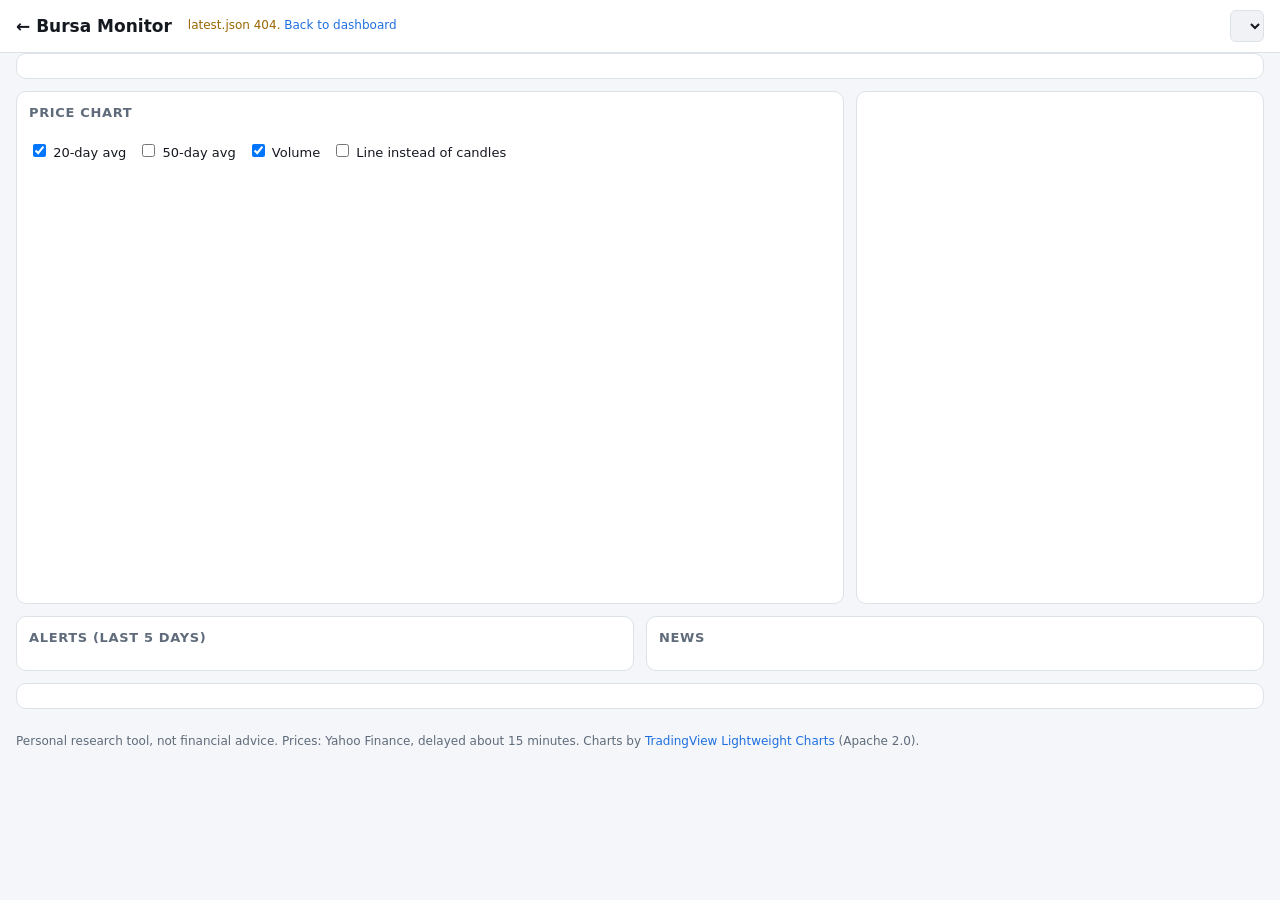
==== company.html @ 8b773f11 "R2: company pages with interactive chart (candles, volume, 20/50-day averages, 1D-2Y), key numbers, " ====
<!doctype html>
<html lang="en">
<head>
<meta charset="utf-8">
<meta name="viewport" content="width=device-width, initial-scale=1">
<title>Company · Bursa Monitor</title>
<link rel="stylesheet" href="assets/style.css">
</head>
<body>
<header class="topbar">
  <a class="brand" href="./" style="color:inherit">← Bursa Monitor</a>
  <div class="status" id="status">Loading…</div>
  <div class="actions"><select id="jump" aria-label="Go to stock"></select></div>
</header>
<main id="page">
  <section class="panel" id="hero"></section>
  <section class="panel w8">
    <h2><span>Price chart</span><span class="small" id="chartNote"></span></h2>
    <div class="toolbar" id="ranges"></div>
    <div class="toolbar">
      <label><input type="checkbox" id="sma20" checked> 20-day avg</label>
      <label><input type="checkbox" id="sma50"> 50-day avg</label>
      <label><input type="checkbox" id="vol" checked> Volume</label>
      <label><input type="checkbox" id="line"> Line instead of candles</label>
    </div>
    <div id="chart" class="chartbox"></div>
    <div class="small" id="legend"></div>
  </section>
  <section class="panel w4" id="stats"></section>
  <section class="panel w6"><h2>Alerts (last 5 days)</h2><div id="alerts"></div></section>
  <section class="panel w6"><h2>News</h2><div id="news"></div></section>
  <section class="panel" id="peers"></section>
</main>
<footer>Personal research tool, not financial advice. Prices: Yahoo Finance, delayed about 15 minutes. Charts by <a href="https://www.tradingview.com/" target="_blank" rel="noopener">TradingView Lightweight Charts</a> (Apache 2.0).</footer>
<script src="assets/vendor/lightweight-charts-4.2.3.js"></script>
<script src="assets/common.js"></script>
<script src="assets/company.js"></script>
</body>
</html>
---- assets/style.css ----
:root {
  --bg:#0f1216; --panel:#171b21; --panel2:#1e232b; --fg:#e8eaed; --muted:#8b94a3; --line:#2a303a;
  --up:#1fbf6b; --down:#f04f55; --flat:#5b6472; --accent:#4c9aff; --warn:#e3b341; --new:#3a3200;
}
@media (prefers-color-scheme: light) {
  :root { --bg:#f4f6f9; --panel:#fff; --panel2:#f0f2f5; --fg:#14181f; --muted:#5f6b7a; --line:#dde2e8;
          --up:#0b8a49; --down:#d1333a; --flat:#9aa3af; --accent:#1f6fe0; --warn:#9a6700; --new:#fff4c2; }
}
* { box-sizing:border-box; }
body { margin:0; background:var(--bg); color:var(--fg); font:14px/1.45 system-ui,-apple-system,"Segoe UI",Roboto,sans-serif; }
button { font:inherit; color:var(--fg); background:var(--panel2); border:1px solid var(--line); border-radius:6px; padding:6px 10px; cursor:pointer; }
button:hover { border-color:var(--accent); }
a { color:var(--accent); text-decoration:none; } a:hover { text-decoration:underline; }
.topbar { position:sticky; top:0; z-index:5; display:flex; flex-wrap:wrap; gap:8px 16px; align-items:center; padding:10px 16px; background:var(--panel); border-bottom:1px solid var(--line); }
.brand { font-weight:800; font-size:17px; }
.status { color:var(--muted); font-size:12px; flex:1; min-width:180px; }
.status b { color:var(--fg); }
.actions { display:flex; gap:6px; }
.filters { display:flex; flex-wrap:wrap; gap:8px; align-items:center; padding:10px 16px; }
.chips { display:flex; flex-wrap:wrap; gap:6px; flex:1; }
.chip { border-radius:999px; padding:4px 12px; font-size:12px; }
.chip.on { background:var(--accent); border-color:var(--accent); color:#fff; }
#search { flex:0 1 260px; min-width:160px; padding:7px 10px; border-radius:6px; border:1px solid var(--line); background:var(--panel); color:var(--fg); font:inherit; }
main { display:grid; grid-template-columns:repeat(12,1fr); gap:12px; padding:0 16px 16px; }
.panel { background:var(--panel); border:1px solid var(--line); border-radius:10px; padding:12px; min-width:0; grid-column:span 12; }
.panel.w6 { grid-column:span 6; } .panel.w4 { grid-column:span 4; } .panel.w8 { grid-column:span 8; }
@media (max-width:900px) { .panel.w6,.panel.w4,.panel.w8 { grid-column:span 12; } }
.panel h2 { margin:0 0 10px; font-size:13px; letter-spacing:.05em; text-transform:uppercase; color:var(--muted); display:flex; justify-content:space-between; gap:8px; }
.small { font-size:12px; color:var(--muted); }
.up { color:var(--up); } .down { color:var(--down); }
.warn { color:var(--warn); }
.kpis { display:grid; grid-template-columns:repeat(auto-fit,minmax(150px,1fr)); gap:10px; }
.kpi { background:var(--panel2); border-radius:8px; padding:10px; }
.kpi .v { font-size:20px; font-weight:700; }
.sector-row { margin-bottom:10px; }
.sector-row .lbl { font-size:12px; color:var(--muted); margin-bottom:4px; }
.tiles { display:grid; grid-template-columns:repeat(auto-fill,minmax(104px,1fr)); gap:4px; }
.tile { border-radius:6px; padding:8px 6px; text-align:center; cursor:pointer; color:#fff; border:0; text-shadow:0 1px 2px rgba(0,0,0,.35); }
.tile .n { font-weight:700; font-size:12px; white-space:nowrap; overflow:hidden; text-overflow:ellipsis; }
.tile .c { font-size:13px; }
.tile:hover { outline:2px solid var(--fg); }
.movers { display:grid; grid-template-columns:repeat(auto-fit,minmax(200px,1fr)); gap:12px; }
.mlist .row { display:flex; justify-content:space-between; gap:8px; padding:4px 0; border-bottom:1px solid var(--line); cursor:pointer; }
.tablewrap { overflow-x:auto; }
table { width:100%; border-collapse:collapse; font-variant-numeric:tabular-nums; }
th, td { padding:6px 8px; border-bottom:1px solid var(--line); text-align:right; white-space:nowrap; }
th:first-child, td:first-child, th:nth-child(2), td:nth-child(2) { text-align:left; }
th { font-size:12px; color:var(--muted); cursor:pointer; user-select:none; position:sticky; top:0; background:var(--panel); }
tbody tr { cursor:pointer; } tbody tr:hover { background:var(--panel2); }
.feed .item { padding:7px 0; border-bottom:1px solid var(--line); }
.feed .item.new { background:var(--new); }
.tag { display:inline-block; font-size:11px; font-weight:700; padding:1px 6px; border-radius:4px; background:var(--panel2); color:var(--muted); margin-right:4px; }
.tag.Volume { color:var(--warn); } .tag.Price { color:var(--down); } .tag.News { color:var(--accent); }
.stockbtn { background:none; border:0; padding:0; color:var(--accent); font-weight:600; cursor:pointer; }
.more { margin-top:8px; }
.overlay { position:fixed; inset:0; background:rgba(0,0,0,.5); z-index:10; display:flex; justify-content:flex-end; }
.overlay[hidden] { display:none; }
.drawer { width:min(520px,100%); height:100%; overflow-y:auto; background:var(--panel); padding:16px; border-left:1px solid var(--line); }
.drawer .head { display:flex; justify-content:space-between; align-items:start; gap:8px; }
.drawer .big { font-size:28px; font-weight:800; }
.grid2 { display:grid; grid-template-columns:1fr 1fr; gap:8px; margin:12px 0; }
.grid2 div { background:var(--panel2); border-radius:6px; padding:8px; }
#customOverlay { justify-content:center; align-items:center; }
.dialog { width:min(420px,92%); background:var(--panel); border:1px solid var(--line); border-radius:10px; padding:16px; }
.dialog .prow { display:flex; align-items:center; gap:8px; padding:6px 0; border-bottom:1px solid var(--line); }
.dialog .prow label { flex:1; }
footer { color:var(--muted); font-size:12px; padding:8px 16px 24px; }
/* company page */
.toolbar { display:flex; flex-wrap:wrap; gap:6px 12px; align-items:center; margin-bottom:8px; font-size:13px; }
.toolbar button.on { background:var(--accent); border-color:var(--accent); color:#fff; }
.chartbox { width:100%; height:420px; }
@media (max-width:700px) { .chartbox { height:300px; } }
.statlist div { display:flex; justify-content:space-between; padding:6px 0; border-bottom:1px solid var(--line); gap:8px; }
.hero { display:flex; flex-wrap:wrap; gap:8px 24px; align-items:baseline; }
.hero h1 { margin:0; font-size:22px; }
select { font:inherit; color:var(--fg); background:var(--panel2); border:1px solid var(--line); border-radius:6px; padding:6px; max-width:200px; }
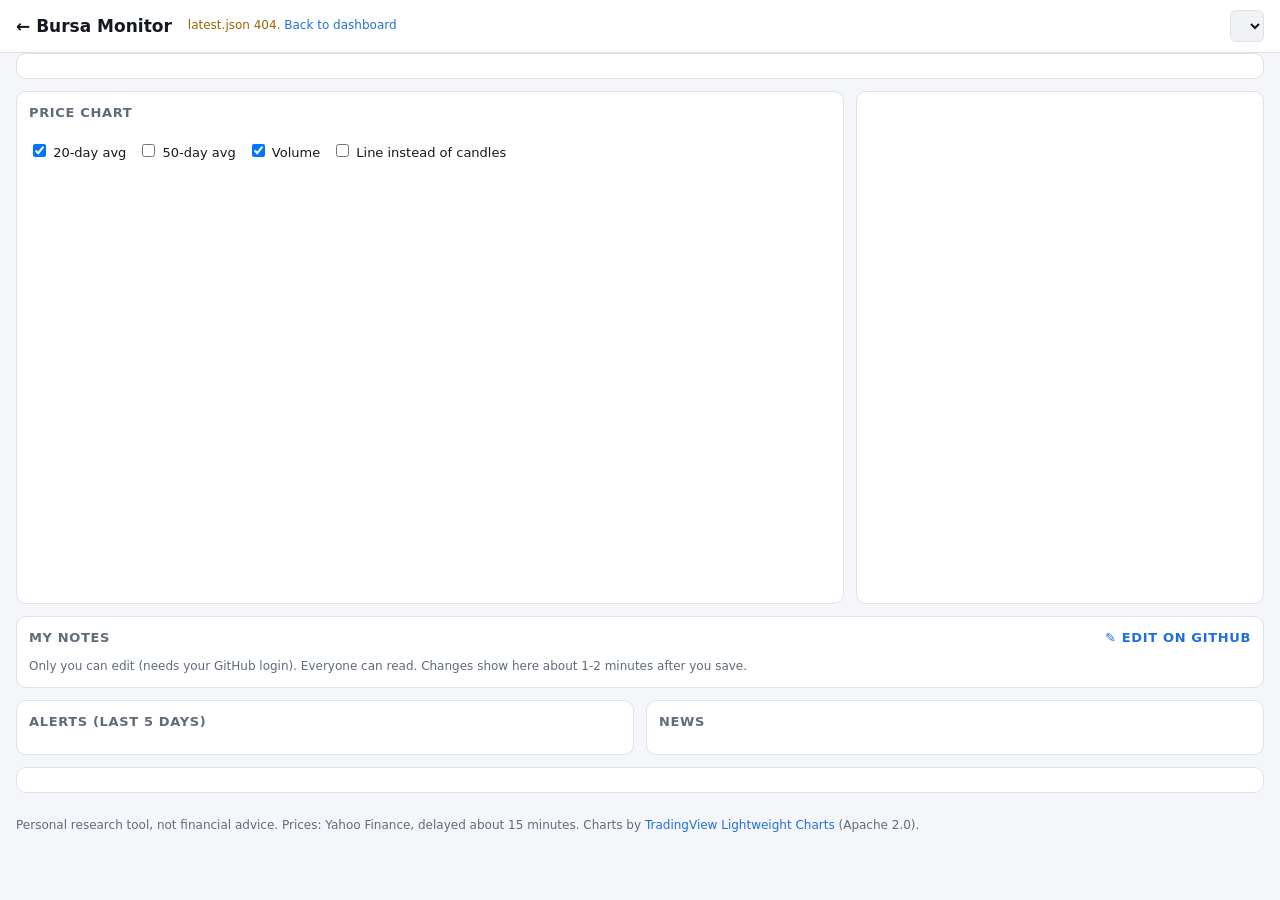
==== commit 643a373f: "Headline tags (results, dealings, dividend, deals, analyst) with filter; company notes edited on Git" ====
--- a/company.html
+++ b/company.html
@@ -27,6 +27,8 @@
     <div class="small" id="legend"></div>
   </section>
   <section class="panel w4" id="stats"></section>
+  <section class="panel"><h2><span>My notes</span><a id="editNotes" target="_blank" rel="noopener">✎ Edit on GitHub</a></h2><div id="notes" class="notes"></div>
+    <div class="small" style="margin-top:6px">Only you can edit (needs your GitHub login). Everyone can read. Changes show here about 1-2 minutes after you save.</div></section>
   <section class="panel w6"><h2>Alerts (last 5 days)</h2><div id="alerts"></div></section>
   <section class="panel w6"><h2>News</h2><div id="news"></div></section>
   <section class="panel" id="peers"></section>
--- a/assets/style.css
+++ b/assets/style.css
@@ -74,3 +74,12 @@
 .hero { display:flex; flex-wrap:wrap; gap:8px 24px; align-items:baseline; }
 .hero h1 { margin:0; font-size:22px; }
 select { font:inherit; color:var(--fg); background:var(--panel2); border:1px solid var(--line); border-radius:6px; padding:6px; max-width:200px; }
+/* sector page */
+.toolbar button[data-mode].on { background:var(--accent); border-color:var(--accent); color:#fff; }
+.rank .row { display:grid; grid-template-columns:1fr 70px; gap:6px; align-items:center; padding:4px 0; }
+.rank .bar { height:8px; border-radius:4px; }
+.rank .lab { display:flex; justify-content:space-between; gap:6px; font-size:13px; }
+.swatch { display:inline-block; width:10px; height:10px; border-radius:2px; margin-right:4px; vertical-align:middle; }
+.sector-link { color:var(--muted); }
+.tag.ntag { color:var(--fg); background:transparent; border:1px solid var(--line); font-weight:600; }
+.notes p { margin:4px 0; } .notes ul { margin:4px 0; padding-left:20px; } .notes h3 { margin:8px 0 4px; font-size:15px; }
